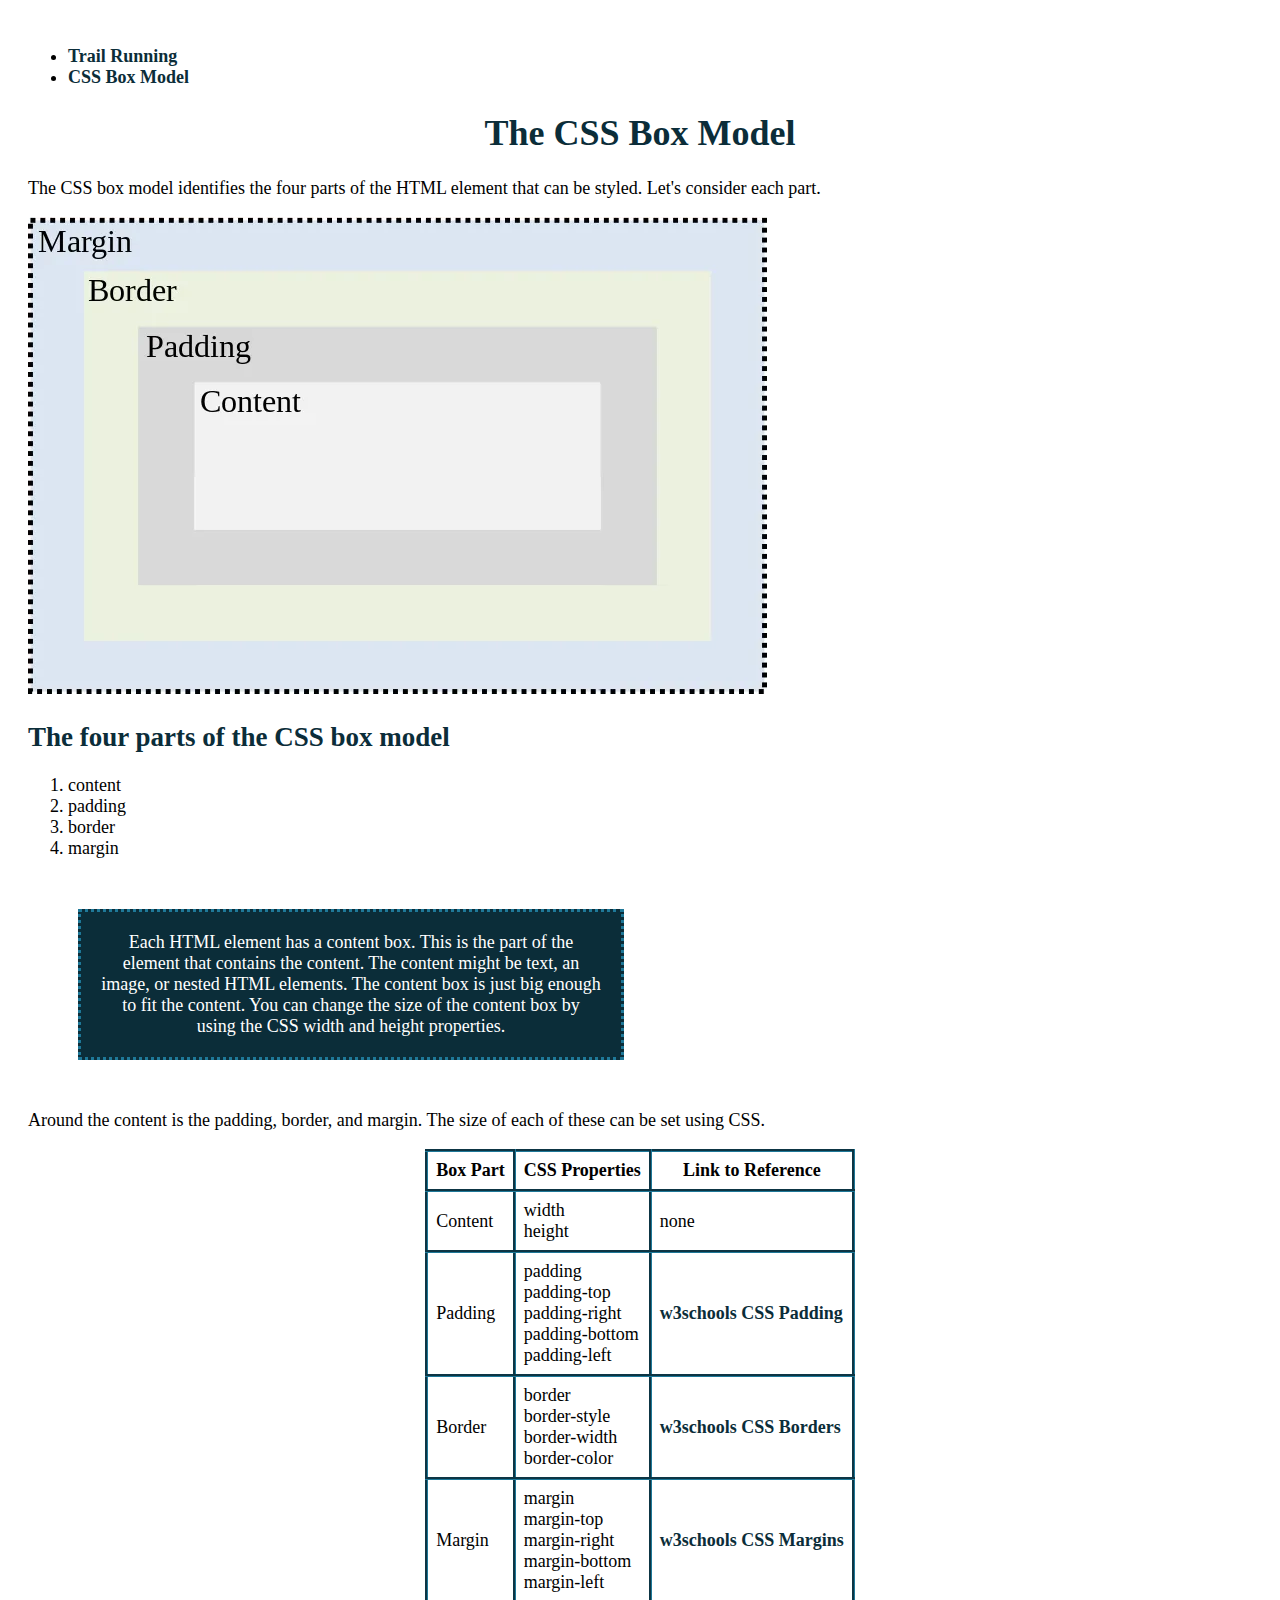
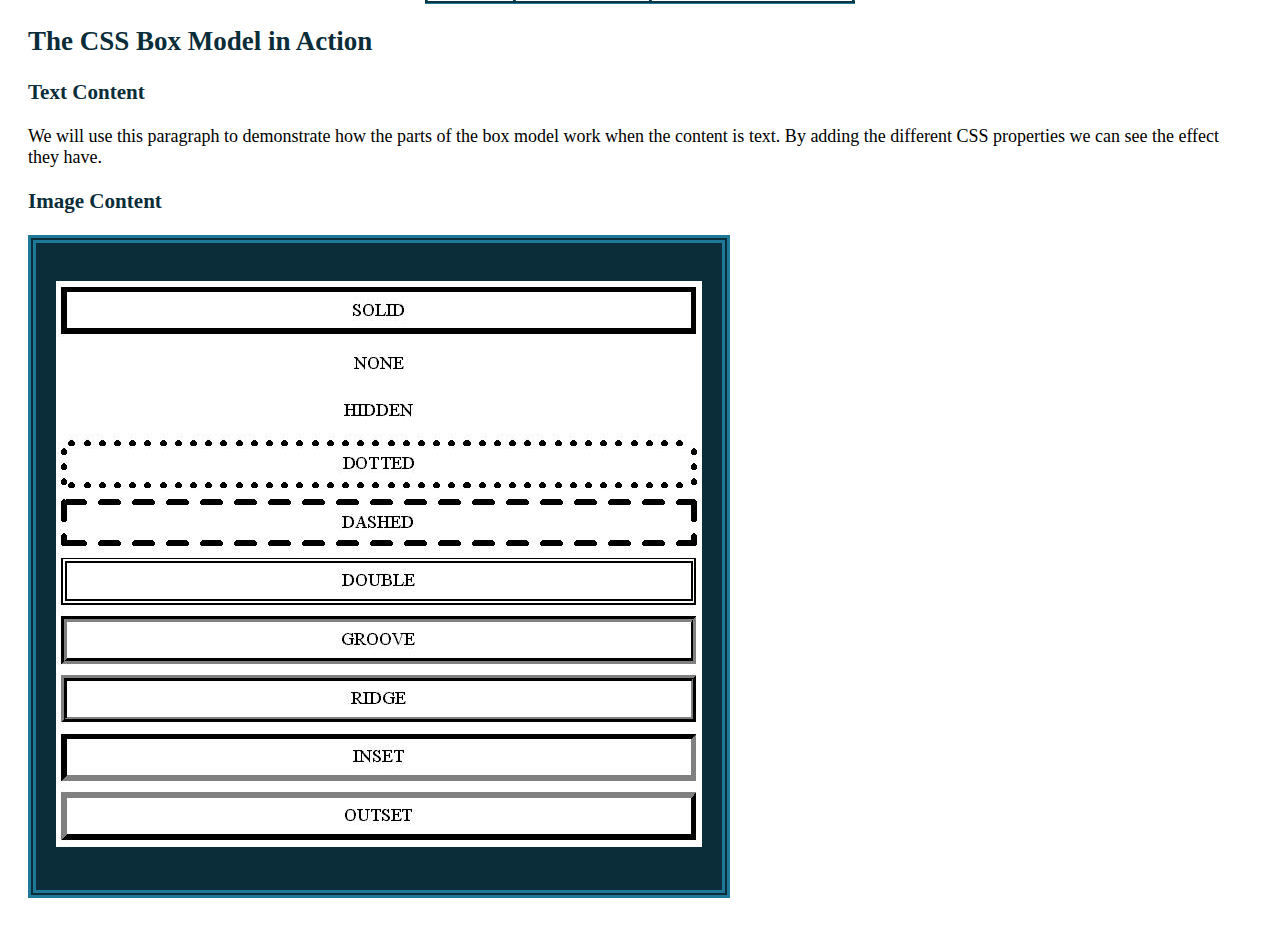
==== box_model.html @ 6c16e0da "First Upload" ====
<!doctype html>
<html lang="en-US">

<head>
<meta charset="UTF-8">

<title>The CSS Box Model</title>

<meta name="description" content="A brief description of the CSS box model">
<meta name="keywords" content="CSS, CSS box model, CSS style, HTML">
<meta name="author" content= "Gabrielle Strebel">
<meta name="viewport" content="width=device-width, initial-scale=1.0">

<link rel="stylesheet" href="resources/box_model_style.css">
</head>

<body>

<ul>
    <li><a href="running.html">Trail Running</a></li>
    <li><a href="box_model.html">CSS Box Model</a></li>
</ul>
    
<h1>The CSS Box Model</h1>

<p>The CSS box model identifies the four parts of the HTML element that 
can be styled. Let's consider each part.</p>

<p>
<img src="resources/box_model.jpg" alt="Diagram of CSS box model" width="739" height="477"> </p>    
    
<h2>The four parts of the CSS box model</h2>

<ol>
<li>content</li>
<li>padding</li>
<li>border</li>
<li>margin</li>
</ol>


<p class="content">Each HTML element has a content box. This is the part of the element that 
contains the content. The content might be text, an image, or nested HTML 
elements. The content box is just big enough to fit the content. You can 
change the size of the content box by using the CSS width and height
    properties.</p>

<p>Around the content is the padding, border, and margin. The size of each of 
these can be set using CSS.</p>

<table>

<tr>
<th>Box Part</th>
<th>CSS Properties</th>
<th>Link to Reference</th>
</tr>

<tr>
<td>Content</td>
<td>width<br> height</td>
<td>none</td>
</tr>

<tr>
<td>Padding</td>
<td>padding<br> padding-top<br> padding-right<br> padding-bottom<br> padding-left</td>
<td><a href="https://www.w3schools.com/css/css_padding.asp" title="w3schools CSS Padding link">w3schools CSS Padding</a></td>
</tr>

<tr>
<td>Border</td>
<td>border<br> border-style<br> border-width<br> border-color</td>
<td><a href="https://www.w3schools.com/css/css_border.asp" title="w3schools CSS Borders link">w3schools CSS Borders</a></td>
</tr>

<tr>
<td>Margin</td>
<td>margin<br> margin-top<br> margin-right<br> margin-bottom<br> margin-left</td>
<td><a href="https://www.w3schools.com/css/css_margin.asp" title="w3schools CSS Margins link">w3schools CSS Margins</a></td>
</tr>
</table>

<h2>The CSS Box Model in Action</h2> 

<h3>Text Content </h3>

<p>We will use this paragraph to demonstrate how the parts of
the box model work when the content is text. By adding the 
different CSS properties we can see the effect they have.</p>

<h3>Image Content</h3>

    
    
    
<div>
    
<a href="https://css-tricks.com/almanac/properties/b/border/" title="CSS Border styles"><p class="picture">
<img src="resources/border.jpg" alt="Diagram of CSS border styles" width="646" height="566"> </p></a>
    
</div>
    
    
    
    

    </body>
</html>
---- resources/box_model_style.css ----
/*
  white: #FFFFFF
  accent 1 dark blue: #0B2D39
  accent 2 lighter blue: #1E7898
*/

h1, h2, h3 {
    color: #0B2D39;
}

h1 {
    text-align: center;
}

th, td {
    border: #1E7898 groove 3px;
    padding: 8px;
}

table {
    border-collapse: collapse;
    margin-left: auto;
    margin-right: auto;
}

a {
    color: #0B2D39;
    font-weight: bold;
    text-decoration: none;
}

a:hover{
    color: #1E7898
}

p.content {
    background-color: #0B2D39;
    color: #FFFFFF;
    width: 500px;
    padding: 20px;
    border-style: dotted;
    border-color: #1E7898;
    margin: 50px;
    text-align: center;
}


div {
    background-color: #0B2D39;
    width: 646px;
    padding: 20px;
    border-style: double;
    border-width: 8px;
    border-color: #1E7898;
    text-align: center;
}

body {
    padding: 20px;
    font-size: 18px;
}
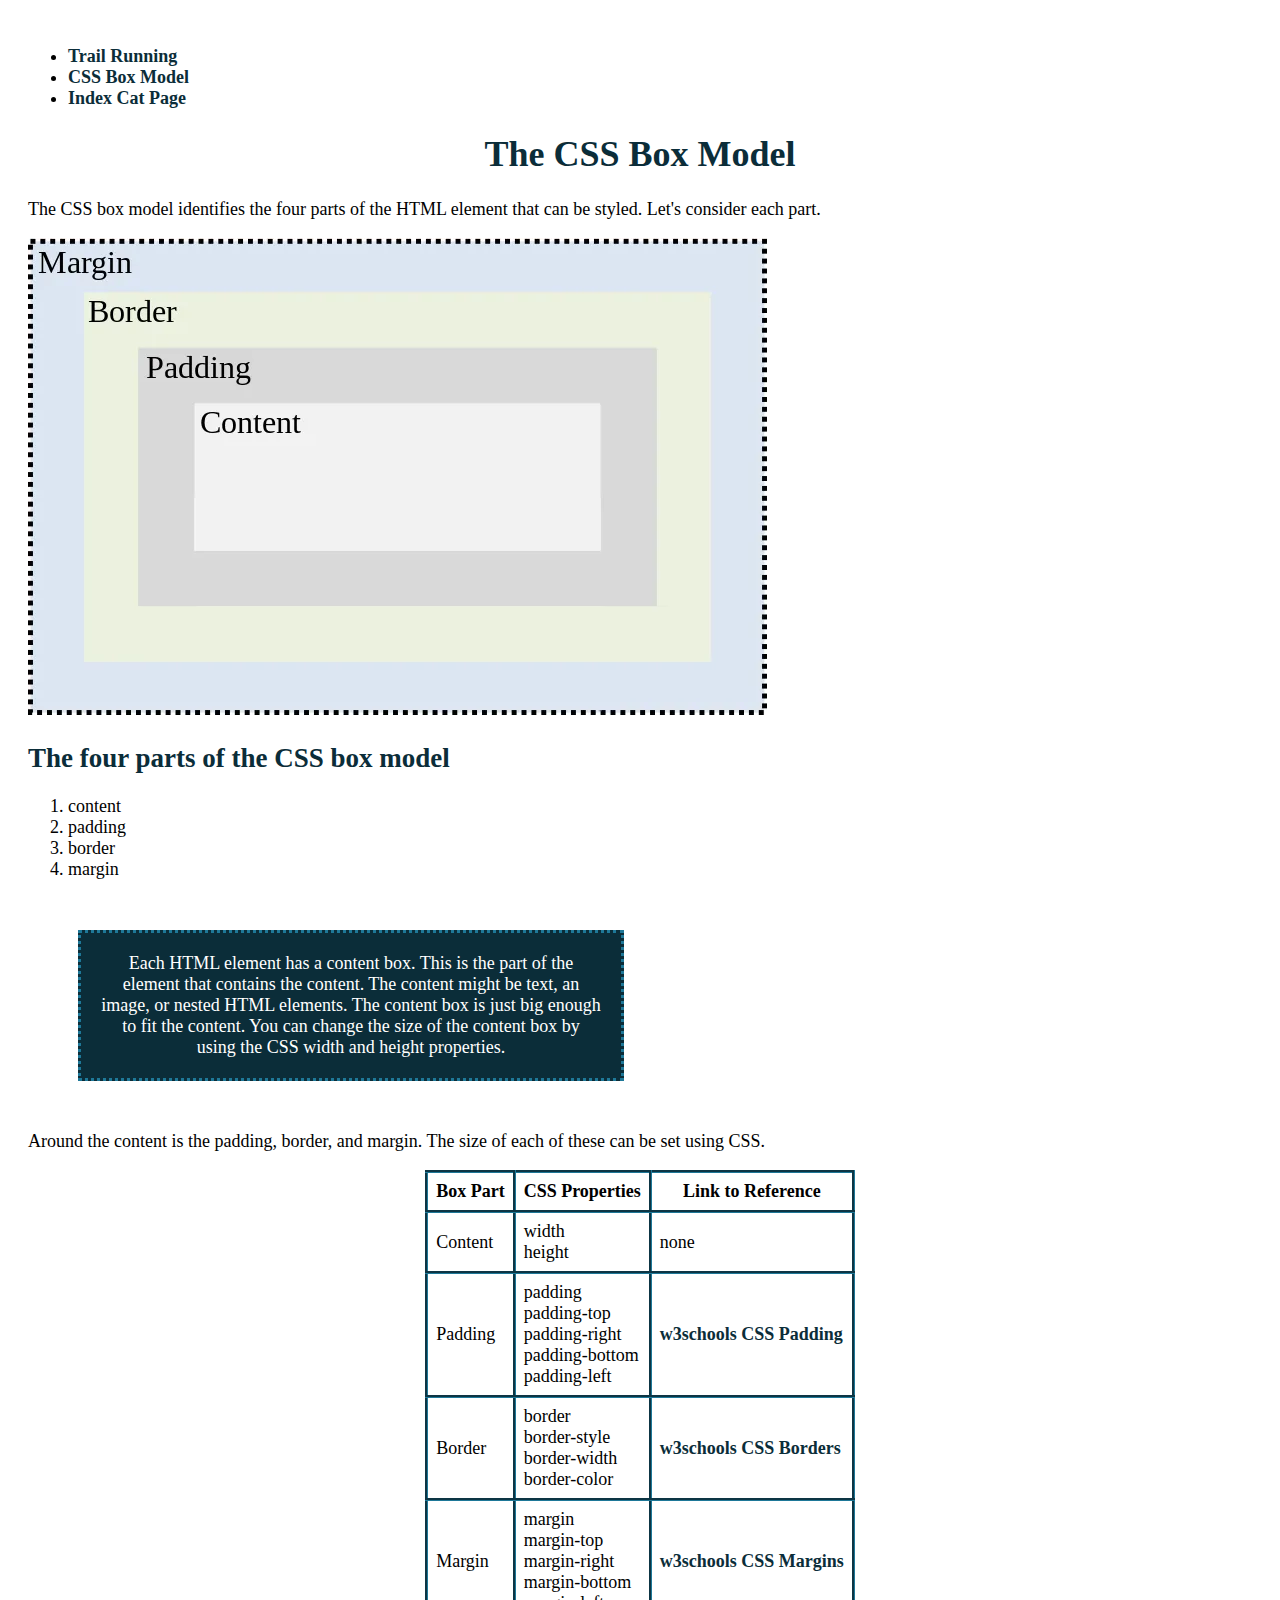
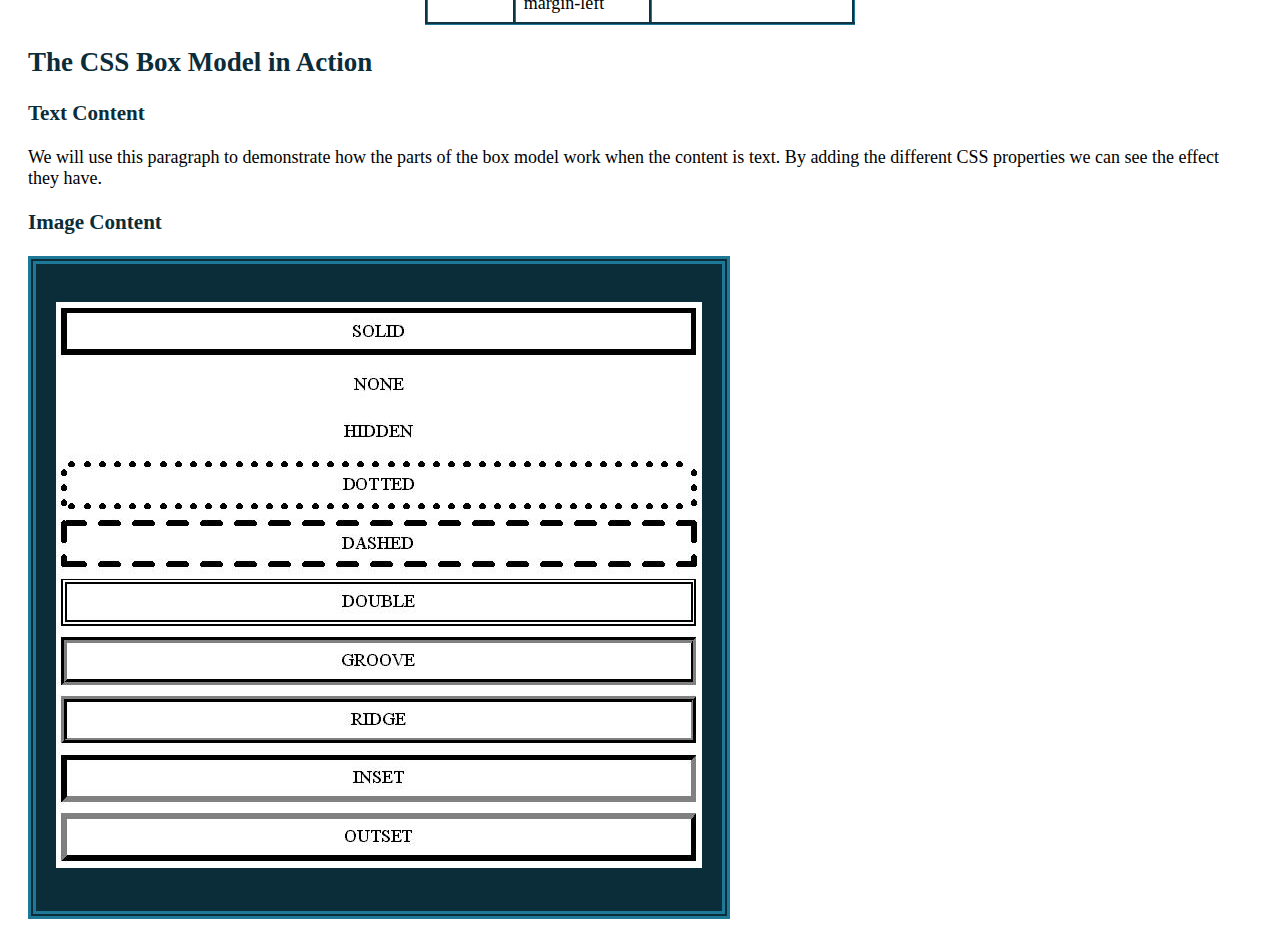
==== commit 0dee5d72: "Final Upload" ====
--- a/box_model.html
+++ b/box_model.html
@@ -19,6 +19,7 @@
 <ul>
     <li><a href="running.html">Trail Running</a></li>
     <li><a href="box_model.html">CSS Box Model</a></li>
+    <li><a href="index.html">Index Cat Page</a></li>
 </ul>
     
 <h1>The CSS Box Model</h1>
